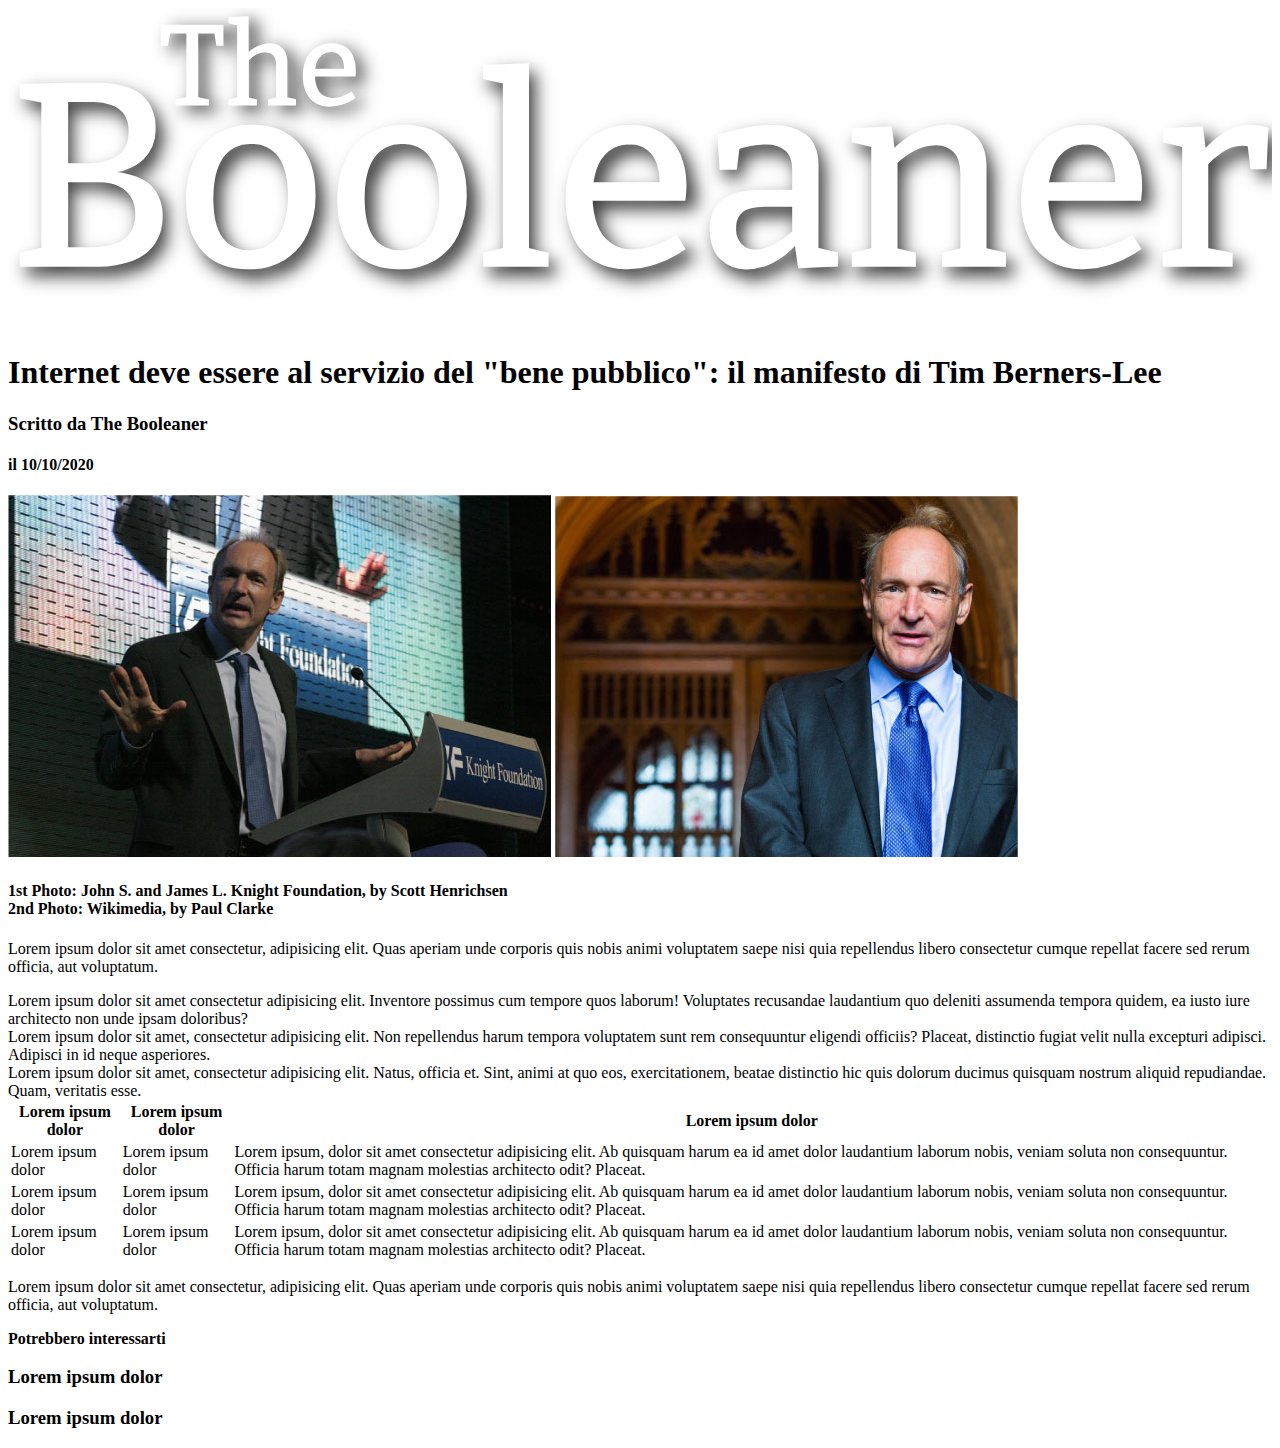
==== bonus/index2.html @ 5d2979d3 "Creazione cartella "bonus" e copia dei file" ====
<!DOCTYPE html>
<html lang="en">
<head>
    <meta charset="UTF-8">
    <meta http-equiv="X-UA-Compatible" content="IE=edge">
    <meta name="viewport" content="width=device-width, initial-scale=1.0">
    <title>The Booleaner</title>
    <link rel="stylesheet" href="css/style.css">
</head>
<body>
    <!-- Header con logo e sfondo in background -->
    <header>
        <img class="logo" src="img/logo.svg">
    </header>

    <!-- Main con tutta la sezione -->
    <main class="content">
        <!-- Titolo -->
        <section class="article-title">
            <h1>Internet deve essere al servizio del "bene pubblico": il manifesto di Tim Berners-Lee</h1>
            <h3><span class="grey-word">Scritto da </span><span class="blue-word">The Booleaner</span></h3>
            <h4 class="grey-word">il 10/10/2020</h4>
        </section>

        <section class="photos">
            <img src="img/tim-1.jpg">
            <img src="img/tim-2.jpg">
            <h4>1st Photo: John S. and James L. Knight Foundation, by Scott Henrichsen <br> 2nd Photo: Wikimedia, by Paul Clarke</h4>
        </section>

        <!-- Paragrafo 1 -->
        <div class="paragraph-1">
            <p>Lorem ipsum dolor sit amet consectetur, adipisicing elit. Quas aperiam unde corporis quis <span class="yellow-marker">nobis animi voluptatem saepe nisi quia repellendus</span> libero consectetur cumque repellat facere sed rerum officia, aut voluptatum.</p>
        </div>

        <!-- Lista -->
        <div class="list">
            <li>Lorem ipsum dolor sit amet consectetur adipisicing elit. Inventore possimus cum tempore quos laborum! Voluptates recusandae laudantium quo deleniti assumenda tempora quidem, ea iusto iure architecto non unde ipsam doloribus?</li>
            <li>Lorem ipsum dolor sit amet, consectetur adipisicing elit. Non repellendus harum tempora voluptatem sunt rem consequuntur eligendi officiis? Placeat, distinctio fugiat velit nulla excepturi adipisci. Adipisci in id neque asperiores.</li>
            <li>Lorem ipsum dolor sit amet, consectetur adipisicing elit. Natus, officia et. Sint, animi at quo eos, exercitationem, beatae distinctio hic quis dolorum ducimus quisquam nostrum aliquid repudiandae. Quam, veritatis esse.</li>
        </div>

        <!-- Tabella -->
        <div class="tab">
            <table>
                <thead>
                    <tr>
                        <th>Lorem ipsum dolor</th>
                        <th>Lorem ipsum dolor</th>
                        <th class="th-exp">Lorem ipsum dolor</th>
                    </tr>
                </thead>

                <tbody>
                    <tr class="td-1">
                        <td>Lorem ipsum dolor</td>
                        <td>Lorem ipsum dolor</td>
                        <td>Lorem ipsum, dolor sit amet consectetur adipisicing elit. Ab quisquam harum ea id amet dolor laudantium laborum nobis, veniam soluta non consequuntur. Officia harum totam magnam molestias architecto odit? Placeat.</td>
                    </tr>

                    <tr>
                        <td>Lorem ipsum dolor</td>
                        <td>Lorem ipsum dolor</td>
                        <td>Lorem ipsum, dolor sit amet consectetur adipisicing elit. Ab quisquam harum ea id amet dolor laudantium laborum nobis, veniam soluta non consequuntur. Officia harum totam magnam molestias architecto odit? Placeat.</td>
                    </tr>

                    <tr class="td-1">
                        <td>Lorem ipsum dolor</td>
                        <td>Lorem ipsum dolor</td>
                        <td>Lorem ipsum, dolor sit amet consectetur adipisicing elit. Ab quisquam harum ea id amet dolor laudantium laborum nobis, veniam soluta non consequuntur. Officia harum totam magnam molestias architecto odit? Placeat.</td>
                    </tr>
                </tbody>
            </table>
        </div>

        <!-- Paragrafo 2 -->
        <div class="paragraph-2">
            <p>Lorem ipsum dolor sit amet consectetur, adipisicing elit. Quas aperiam unde corporis quis nobis animi voluptatem saepe nisi quia repellendus libero <span class="yellow-marker">consectetur cumque repellat facere sed rerum officia</span>, aut voluptatum.</p>
        </div>
    </main>

    <footer>
        <strong><span class="grey-word">Potrebbero interessarti</span></strong>
        <section class="suggestion">
            <div class="suggestion-1">
                <h3>Lorem ipsum dolor</h3>
            </div>
            <div class="suggestion-2">
                <h3>Lorem ipsum dolor</h3>
            </div>
        </section>
    </footer>
</body>
</html>
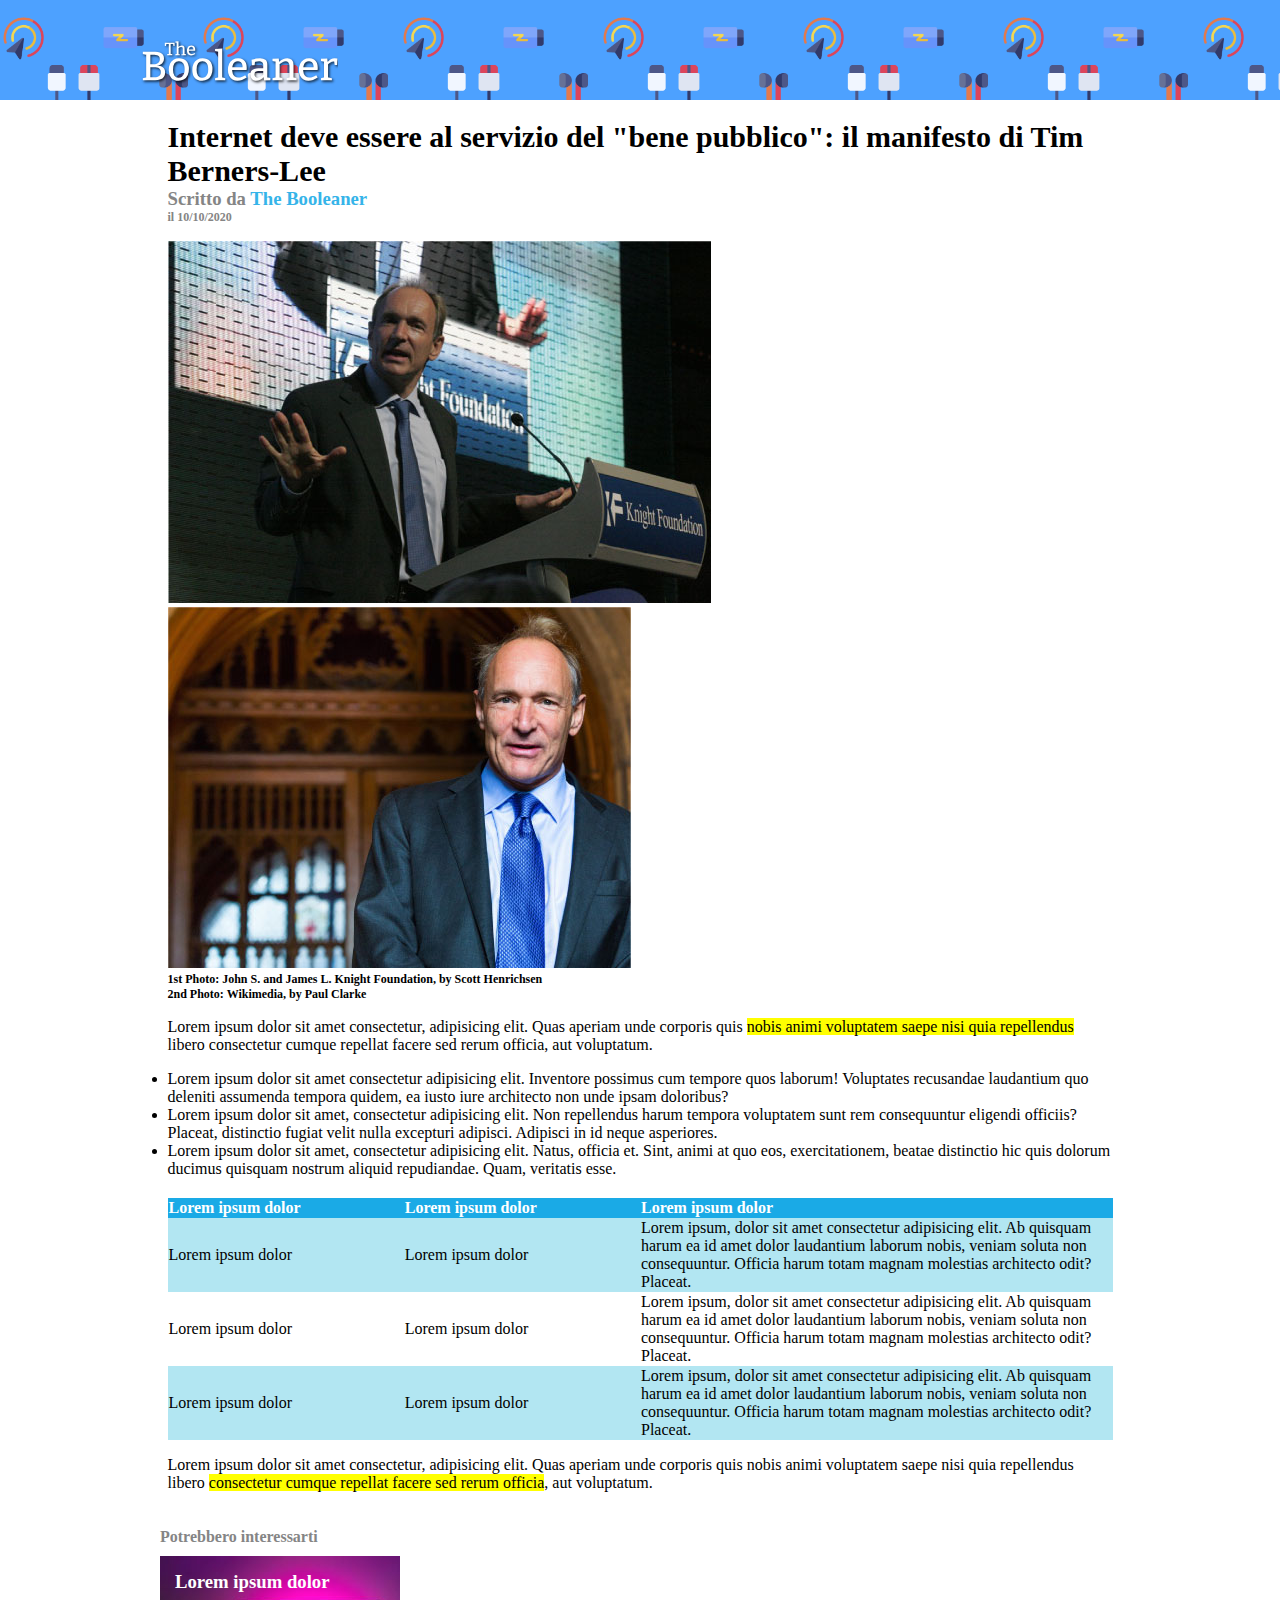
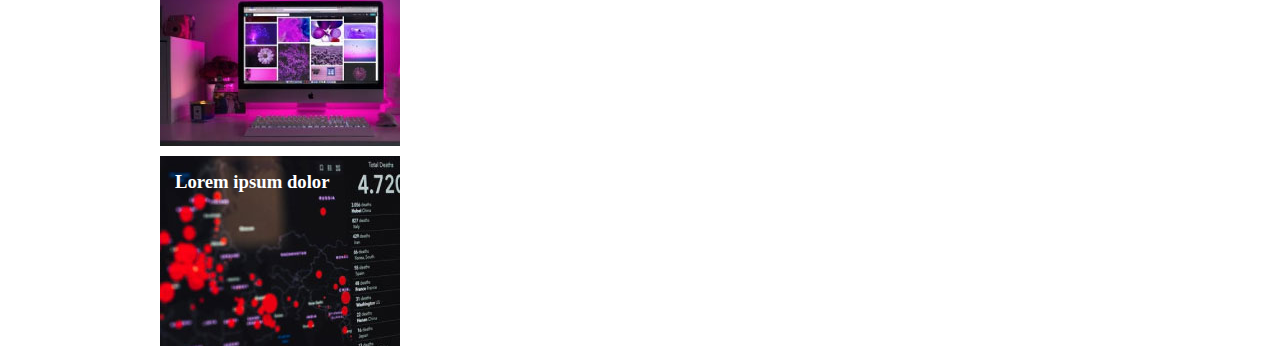
==== commit 9defe141: "Modifiche esercizio bonus" ====
--- a/bonus/index2.html
+++ b/bonus/index2.html
@@ -5,43 +5,43 @@
     <meta http-equiv="X-UA-Compatible" content="IE=edge">
     <meta name="viewport" content="width=device-width, initial-scale=1.0">
     <title>The Booleaner</title>
-    <link rel="stylesheet" href="css/style.css">
+    <link rel="stylesheet" href="css/style2.css">
 </head>
 <body>
     <!-- Header con logo e sfondo in background -->
     <header>
-        <img class="logo" src="img/logo.svg">
+        <img class="logo-2" src="img/logo.svg">
     </header>
 
     <!-- Main con tutta la sezione -->
     <main class="content">
         <!-- Titolo -->
-        <section class="article-title">
+        <section class="article-title bonus">
             <h1>Internet deve essere al servizio del "bene pubblico": il manifesto di Tim Berners-Lee</h1>
             <h3><span class="grey-word">Scritto da </span><span class="blue-word">The Booleaner</span></h3>
             <h4 class="grey-word">il 10/10/2020</h4>
         </section>
 
-        <section class="photos">
+        <section class="photos bonus">
             <img src="img/tim-1.jpg">
             <img src="img/tim-2.jpg">
             <h4>1st Photo: John S. and James L. Knight Foundation, by Scott Henrichsen <br> 2nd Photo: Wikimedia, by Paul Clarke</h4>
         </section>
 
         <!-- Paragrafo 1 -->
-        <div class="paragraph-1">
+        <div class="paragraph-1 bonus">
             <p>Lorem ipsum dolor sit amet consectetur, adipisicing elit. Quas aperiam unde corporis quis <span class="yellow-marker">nobis animi voluptatem saepe nisi quia repellendus</span> libero consectetur cumque repellat facere sed rerum officia, aut voluptatum.</p>
         </div>
 
         <!-- Lista -->
-        <div class="list">
+        <div class="list bonus">
             <li>Lorem ipsum dolor sit amet consectetur adipisicing elit. Inventore possimus cum tempore quos laborum! Voluptates recusandae laudantium quo deleniti assumenda tempora quidem, ea iusto iure architecto non unde ipsam doloribus?</li>
             <li>Lorem ipsum dolor sit amet, consectetur adipisicing elit. Non repellendus harum tempora voluptatem sunt rem consequuntur eligendi officiis? Placeat, distinctio fugiat velit nulla excepturi adipisci. Adipisci in id neque asperiores.</li>
             <li>Lorem ipsum dolor sit amet, consectetur adipisicing elit. Natus, officia et. Sint, animi at quo eos, exercitationem, beatae distinctio hic quis dolorum ducimus quisquam nostrum aliquid repudiandae. Quam, veritatis esse.</li>
         </div>
 
         <!-- Tabella -->
-        <div class="tab">
+        <div class="tab bonus">
             <table>
                 <thead>
                     <tr>
@@ -74,12 +74,12 @@
         </div>
 
         <!-- Paragrafo 2 -->
-        <div class="paragraph-2">
+        <div class="paragraph-2 bonus">
             <p>Lorem ipsum dolor sit amet consectetur, adipisicing elit. Quas aperiam unde corporis quis nobis animi voluptatem saepe nisi quia repellendus libero <span class="yellow-marker">consectetur cumque repellat facere sed rerum officia</span>, aut voluptatum.</p>
         </div>
     </main>
 
-    <footer>
+    <footer class="bonus">
         <strong><span class="grey-word">Potrebbero interessarti</span></strong>
         <section class="suggestion">
             <div class="suggestion-1">
--- a/bonus/css/style2.css
+++ b/bonus/css/style2.css
@@ -0,0 +1,105 @@
+body {
+    margin: auto;
+}
+
+.content {
+    padding: 10px;
+}
+
+.bonus {
+    width: 75%;
+    margin: auto;
+}
+
+header {
+    background-image: url(../img/pattern.png);
+    background-repeat: repeat-x;
+    background-size: 400px;
+    background-color: #4da1ff;
+    height: 100px;
+    margin-bottom: 10px;
+}
+
+.logo-2 {
+    margin-top: 40px;
+    margin-left: 11%;
+    height: 50px;
+}
+
+h1 {
+    margin-top: 0px;
+    margin-bottom: 0px;
+    font-size: 30px;
+}
+
+h3 {
+    margin-top: 0px;
+    margin-bottom: 0px;
+}
+
+h4 {
+    margin-top: 0px;
+    font-size: 12px;
+}
+
+.grey-word {
+    color: #858585;
+}
+
+.blue-word {
+    color: #35b4e9;
+}
+
+.yellow-marker {
+    background-color: #FFFF00;
+}
+
+.list {
+    margin-bottom: 20px;
+}
+
+.tab {
+    margin-top: 20px;
+    text-align: left;
+}
+
+table {
+    border-collapse: collapse;
+}
+
+.th-exp {
+    width: 50%;
+}
+
+thead {
+    color: white;
+    background-color: #1aaae6;
+}
+
+.td-1 {
+    background-color: #b2e6f2;
+}
+
+footer {
+    padding: 10px;
+}
+
+.suggestion {
+    color: white;
+    margin-top: 10px;
+}
+
+.suggestion-1 {
+    background-image: url(../img/monitor.jpg);
+    width: 210px;
+    height: 160px;
+    padding: 15px;
+    margin-bottom: 10px;
+}
+
+.suggestion-2 {
+    background-image: url(../img/graph.jpg);
+    width: 210px;
+    height: 160px;
+    padding: 15px;
+}